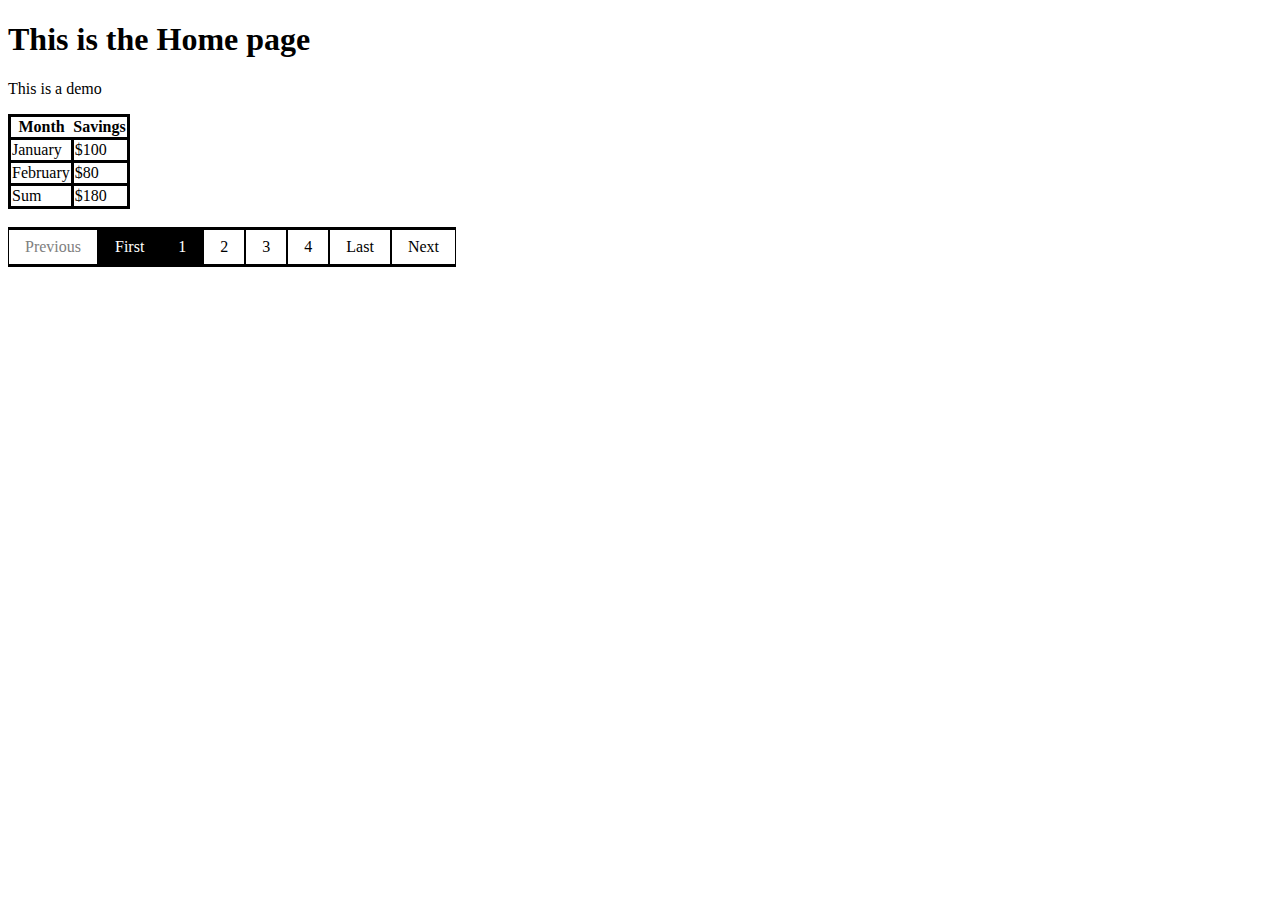
==== pagination/index.html @ e0b2d5d6 "Add files via upload" ====
<!DOCTYPE html>
<html lang="en">
<head>
    <meta charset="UTF-8">
    <meta http-equiv="X-UA-Compatible" content="IE=edge">
    <meta name="viewport" content="width=device-width, initial-scale=1.0">
    <link rel="stylesheet" href="./style.css">
    <title>Document</title>

</head>
<body>
  <script src="https://app.zenclass.in/sheets/v1/js/zen/suite/bundle.js"></script>
    
    <h1 id="title">This is the Home page</h1>
    <p id="description">This is a demo</p>

    <div class="table-responsive">
      
      <table id="table" class="table table-bordered">
                <thead>
                  <tr>
                    <th>Month</th>
                    <th>Savings</th>
                  </tr>
                </thead>

                <tbody>
                  <tr>
                    <td>January</td>
                    <td>$100</td>
                  </tr>
                  <tr>
                    <td>February</td>
                    <td>$80</td>
                  </tr>
                  <tr>
                    <td>Sum</td>
                    <td>$180</td>
                  </tr>
                </tbody>
        </table>
      </div>
      <br>

    <div class="pagination_section">
        <div class="d-flex justify-content-center" id="buttons">
        <a class="disabled" href="">Previous</a>
        <a class="active" href="index.html">First</a>
        <a class="active" href="index.html">1</a>
        <a href="page2.html">2</a>
        <a href="page3.html">3</a>
        <a href="page4.html">4</a>
        <a href="page4.html">Last</a>
        <a href="page2.html">Next</a>
        </div>
    </div>
    
</body>
</html>
---- pagination/style.css ----
.table, tr, td, thead {
    border-collapse: collapse;
    border: solid black;
}
.pagination_section {
    display: inline-block;
    
}

.pagination_section a {
    color: black;
    float: left;
    padding: 8px 16px;
    text-decoration: none;
    border-bottom: solid black;
    border-top: solid black;
    border-left: solid black 1px;
    border-right: solid black 1px;
}

.pagination_section a.active {
    background-color:Black;
    color: White;
}

.pagination_section a:hover:not(.active) {background-color: grey}

.pagination_section .disabled {
    pointer-events: none;
    color: grey
}
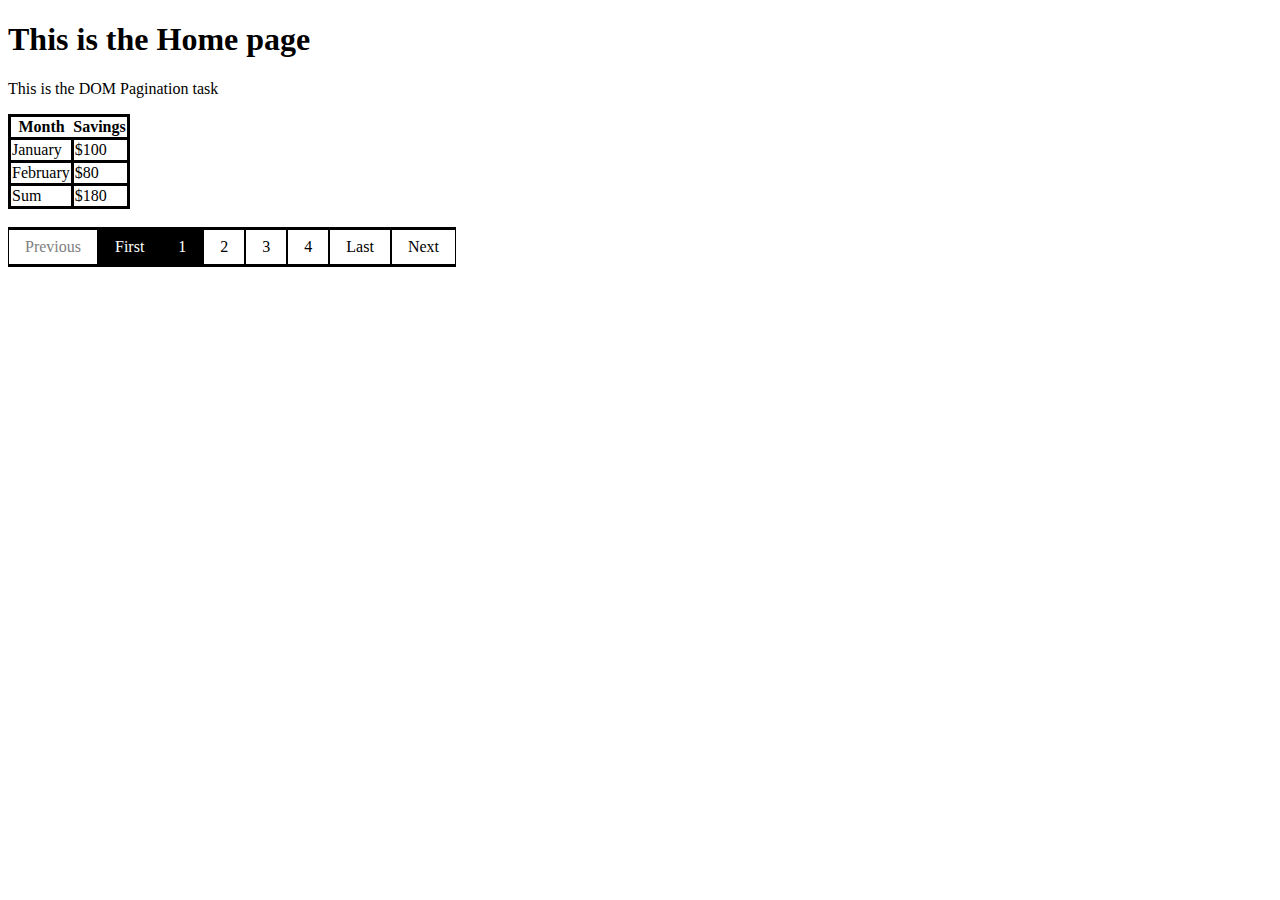
==== commit 6eb08c0f: "Update index.html" ====
--- a/pagination/index.html
+++ b/pagination/index.html
@@ -12,7 +12,7 @@
   <script src="https://app.zenclass.in/sheets/v1/js/zen/suite/bundle.js"></script>
     
     <h1 id="title">This is the Home page</h1>
-    <p id="description">This is a demo</p>
+    <p id="description">This is the DOM Pagination task</p>
 
     <div class="table-responsive">
       
@@ -56,4 +56,4 @@
     </div>
     
 </body>
-</html>+</html>
